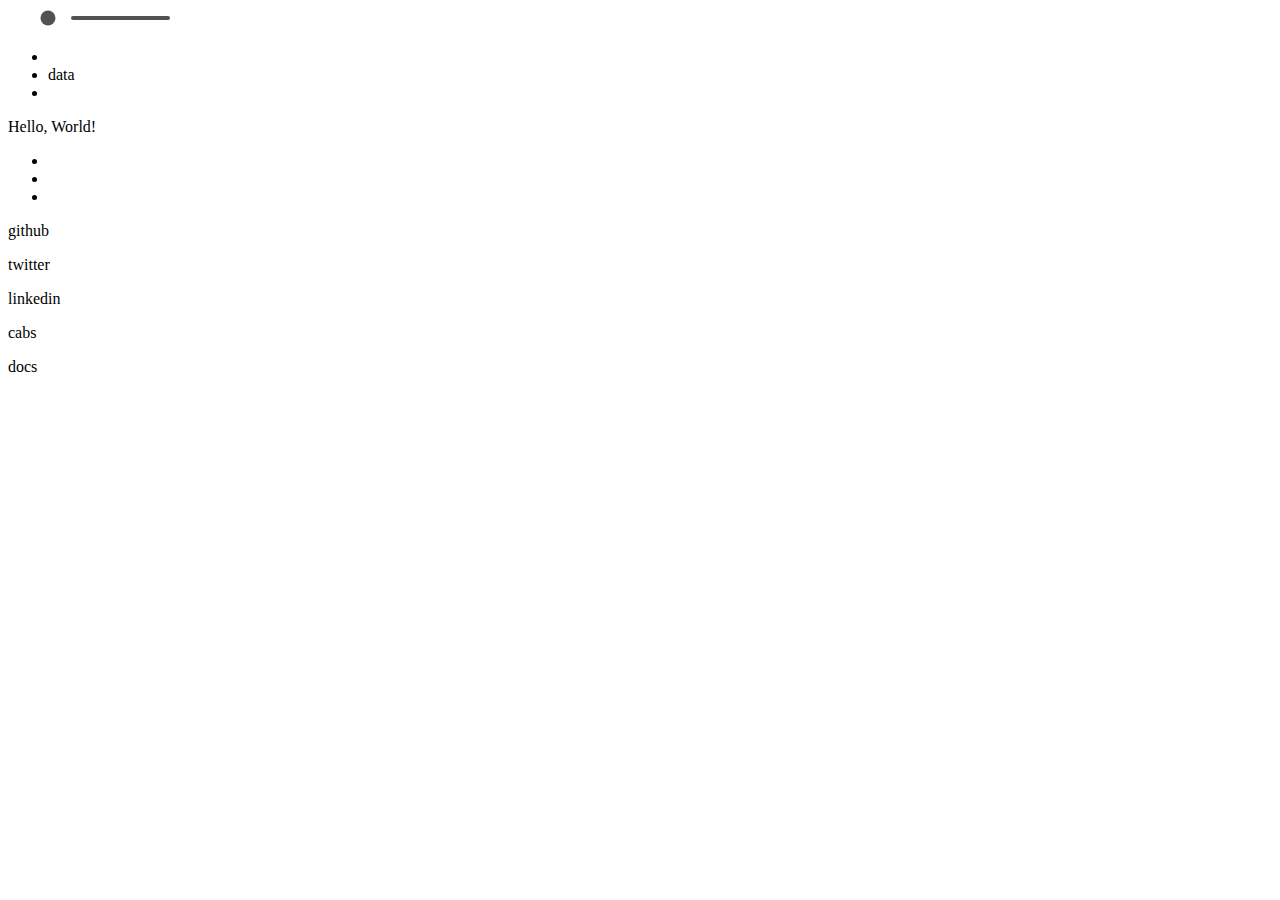
==== assignment-4b/index.html @ 67dcf9b7 "smartphone" ====
<!DOCTYPE html>
<html lang="en">
<head>
    <meta charset="UTF-8">
    <meta name="viewport" content="width=device-width, initial-scale=1.0">
    <link rel="stylesheet" href="style.css"> 
    <title>Smartphone 4b</title>
</head>
<body>
    <div class="container">
        <div class="smartphone-wrapper">
          <div class="smartphone">

            <div class="smartphone-header">
              <svg width="200" height="20">
                      <circle cx="40" cy="10" r="7.5" 
                              fill="#525252" stroke="none"/>
                      <line x1="65" y1="10" x2="160" y2="10" stroke="#525252" 
                              stroke-width="4px" stroke-linecap="round"/>
                  </svg>
            </div>

            <div class="smartphone-screen">
              <div class="smartphone-content">

                <div class="smartphone-screen-header">
                  <div class="screen-header-item screen-header-left">
                    <ul class="screen-icons">
                      <li><i class="fa fa-signal"></i></li>
                      <li>data</li>
                      <li><i class="fa fa-wifi"></i></li>
                    </ul>
                  </div>
                  <div class="screen-header-item screen-header-center">
                    <p>Hello, World!</p>
                  </div>
                  <div class="screen-header-item screen-header-right">
                    <ul class="screen-icons">
                      <li><i class="fa fa-bluetooth-b"></i></li>
                      <li><i class="fa fa-usb"></i></li>
                      <li><i class="fa fa-battery-half"></i></li>
                    </ul>
                  </div>
                </div>

                <div class="app-wrapper">
                  <div class="app-icon">
                    <a href="#">
                      <i class="fa fa-github icons"></i>
                    </a>
                    <p>github</p>
                  </div>
                  <div class="app-icon">
                    <a href="#">
                      <i class="fa fa-twitter icons"></i>
                    </a>
                    <p>twitter</p>
                  </div>
                  <div class="app-icon">
                    <a href="#">
                      <i class="fa fa-linkedin-square icons"></i>
                    </a>
                    <p>linkedin</p>
                  </div>
                  <div class="app-icon">
                    <a href="#">
                      <i class="fa fa-taxi icons"></i>
                    </a>
                    <p>cabs</p>
                  </div>
                  <div class="app-icon">
                    <a href="#">
                      <i class="fa fa-file-text-o icons"></i>
                    </a>
                    <p>docs</p>
                  </div>
                </div>
              </div>
            </div>
          </div>
        </div>
      </div>
</body>
</html>
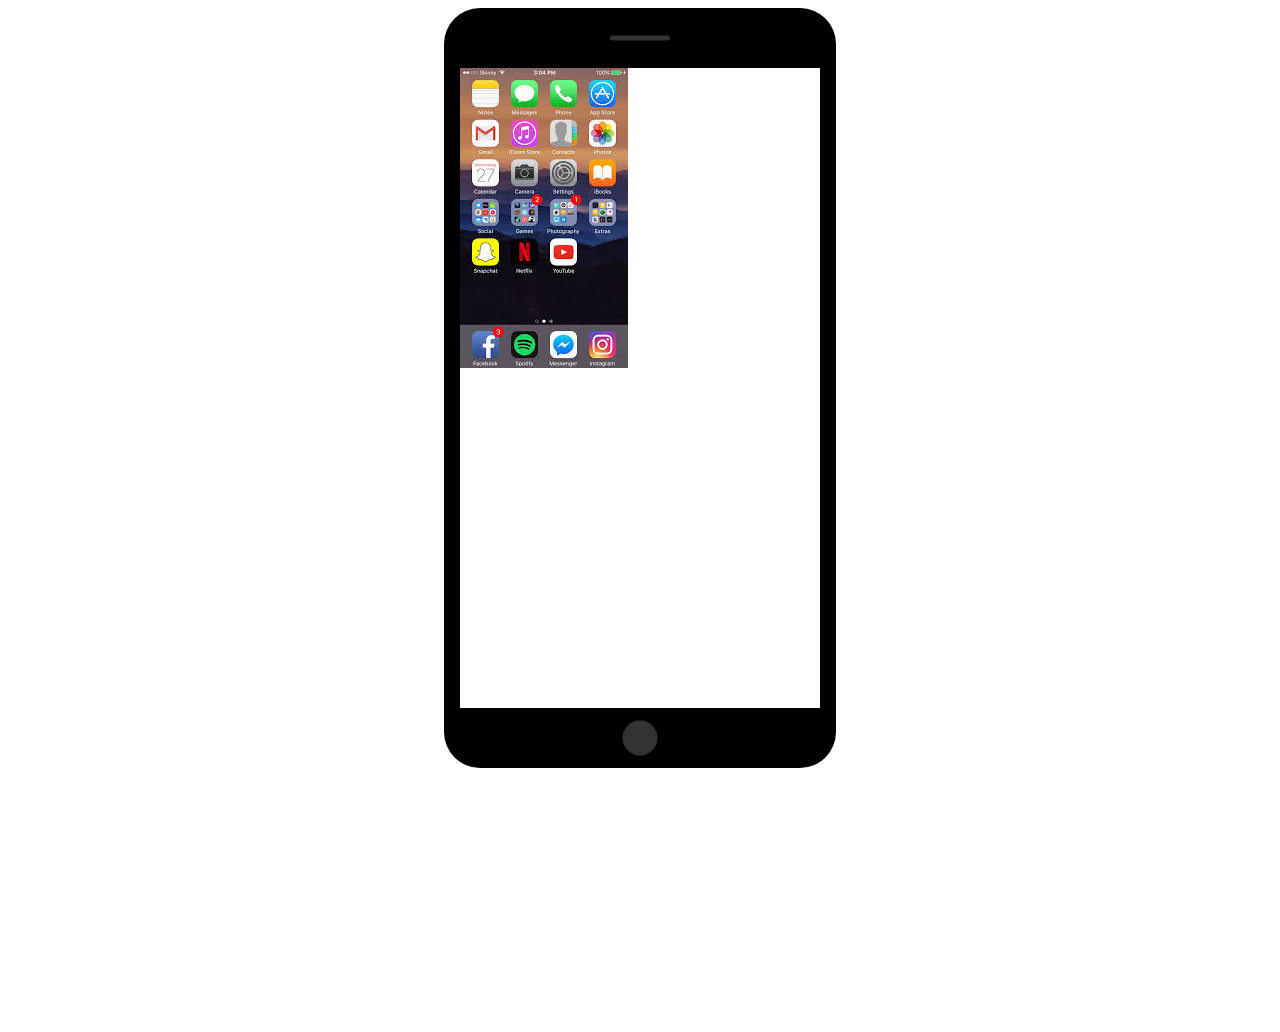
==== commit b1e2f746: "go" ====
--- a/assignment-4b/index.html
+++ b/assignment-4b/index.html
@@ -7,77 +7,10 @@
     <title>Smartphone 4b</title>
 </head>
 <body>
-    <div class="container">
-        <div class="smartphone-wrapper">
-          <div class="smartphone">
-
-            <div class="smartphone-header">
-              <svg width="200" height="20">
-                      <circle cx="40" cy="10" r="7.5" 
-                              fill="#525252" stroke="none"/>
-                      <line x1="65" y1="10" x2="160" y2="10" stroke="#525252" 
-                              stroke-width="4px" stroke-linecap="round"/>
-                  </svg>
-            </div>
-
-            <div class="smartphone-screen">
-              <div class="smartphone-content">
-
-                <div class="smartphone-screen-header">
-                  <div class="screen-header-item screen-header-left">
-                    <ul class="screen-icons">
-                      <li><i class="fa fa-signal"></i></li>
-                      <li>data</li>
-                      <li><i class="fa fa-wifi"></i></li>
-                    </ul>
-                  </div>
-                  <div class="screen-header-item screen-header-center">
-                    <p>Hello, World!</p>
-                  </div>
-                  <div class="screen-header-item screen-header-right">
-                    <ul class="screen-icons">
-                      <li><i class="fa fa-bluetooth-b"></i></li>
-                      <li><i class="fa fa-usb"></i></li>
-                      <li><i class="fa fa-battery-half"></i></li>
-                    </ul>
-                  </div>
-                </div>
-
-                <div class="app-wrapper">
-                  <div class="app-icon">
-                    <a href="#">
-                      <i class="fa fa-github icons"></i>
-                    </a>
-                    <p>github</p>
-                  </div>
-                  <div class="app-icon">
-                    <a href="#">
-                      <i class="fa fa-twitter icons"></i>
-                    </a>
-                    <p>twitter</p>
-                  </div>
-                  <div class="app-icon">
-                    <a href="#">
-                      <i class="fa fa-linkedin-square icons"></i>
-                    </a>
-                    <p>linkedin</p>
-                  </div>
-                  <div class="app-icon">
-                    <a href="#">
-                      <i class="fa fa-taxi icons"></i>
-                    </a>
-                    <p>cabs</p>
-                  </div>
-                  <div class="app-icon">
-                    <a href="#">
-                      <i class="fa fa-file-text-o icons"></i>
-                    </a>
-                    <p>docs</p>
-                  </div>
-                </div>
-              </div>
-            </div>
-          </div>
+    <div class="smartphone">
+        <div class="content">
+          <iframe src="[data-uri]
+          +IqlPJBXa3H06GZXY58nHU/dWT8WqfpXvGejLqD5OOp+6j8WqfpXvD0ZdSNe8JiuthcRHEQzL2oz1IODsxHe1pyizJ/pi19L7m/Kuj2Muhl7RG+9EuLS8cWokgLZB5aN3w058qvGk43vzEVamsWuRszYtnMUssyqSDBGpBMhFJ1gyOW0Cans4kek1OopsKhAKW8ysAQQwAIMHY8tBR2cQ9JqdSLxHKMFirgBUdzfnMZHhFyWnoTOvQChwVnYjtpTlG/X6HIvlwAmQB1ms/[base64]/WTIb8yNV2Ww6XbiK+q5JjaYA/OuBhcLCvjpxqaq8n7zZiasqWGUo76Gr4jwKyyjKuQ5lErpILAEfA7128TwnDVIrLGzutul9TlUMdWi3d30e/gKxnBLHdtFsCFJBEzIHXn76tW4XhXSaULWW63+/Eilja/aK8r6nNOKYgDKSQN9zHSuPwaDanbu+Z18ZZZfaVLcXtAxn+AJHxruqhN8jA6sepioHWuoYDqfoK9bGfu4f8b9UmUmdOxN1mPdWzDfOf6sHp1c8hy3PQ0FhYrwotq3oWhFj5oA1b/hUGJ5wOdAFf2xtheG4xVEAYS+AByAssABVo/mRMdzzWRThhsuyzH5BiVGpJugDzNlQBS5i5bmVwmGuAMjq2V48SlCVZTIMFhmGpBEjeeUFZArEYVwndoGYZszM2RZMQoVcxgAFtTvOwjUA1DOycICsIIjT24iRt5GrxV2TF2Zjzih0puQZnRsuEXJwuGcyFHf228hcdln7vvFKmrMU3dj/[base64]/wCKycAh6tT/AE/[base64]/lt25KKc0kRJiBAPIAn402ELbkGfimAa/gXaC2tpbdw5SgCgwSCBttsY615vH8LqyqupTV09e9PmekwHEqMaSp1HZrTua5Fn+nsP9cv3/lWH8MxP6H7vqb/AMRwv617wjx/D/Wr8G/KhcMxX6H7vqQ+I4Vf1r3mV7RcVF+4MoOVQQJ3M7mOQ0Hwr0PDcE8NTebd7/I8/wARxkcRUWTZbfMqia6Fjn3JuWoLD+CCBwbg8Ou4JEwcpYDUqGgkDcA1Vk2LO22CynvDLnfIrqgOdTIB1CwvKDDNoPCBFmQ2NrewAbZ4Gb1sxB1XLsN/[base64]/RPV+xMhTWixh1Tsydwa5aW5N4ApHMEwZWTABk5c3Lnuphlhp20C5YWbmBBAysRlSS/eFg2S7m0HhnN3OmomeUiqtSC4qzbwLAklhlUSCxUt4CSUEGWNyBABAUTE60esF0VeOsDOxtgm3PhMEaexjmiZ31ilLE0s2VyV/v2HQ/C8b2Xa9lLL98t/cRRTzAmScIUDDP6sNOk65Wy6fvRVS1y2xtzAM7MojeAucLMju9lHgic8AMIXLm8TNCUitxvFnAlTkzhgrhZDasGOQ6aEkQCSRHi0OlHrAUkVYARUgK/Sn9T7/APtUZCe0LDgdlsTcKjwqolm3gcgPM/yNGQjtDQXez2GVS7PcCgEliywANz6tNqUZ01eSsIpYqlVdoSuR+HcJwV8kWrruREgMNJ23XyNZ51oQi5Sdkhrkkrsb412aFpDcRmhdWDRtzIIjaoo16dZXpu4RnGWxm8s7RT0DLTgnBu+lmbKi7kbk9BO3/ipIbtuXNvs3hiSA92REgkAidpledQ3ZXexVVIy2EXuAYRZm5c0Yr6wPiAkrAWZ0NSot7ExqQer2Bw8otq8HNoNBCoySxJESHynKF5AESSJ0FeSs45lPfv3PrTfaOlKjdw0d09LdLXW/O6dltqZvEpLGPf7a9DgVJUIqX2j59x6VKePqOltpfxtr+/fct+AdnDfGZiwXUAL6zRuddh/3rWcaUlFXkXP6nWYZizqqrmZne2iqsgSzuAAJI51DkluRTnGorxdx49g5DG2txmVQw8dvKZGZCG2YEa6HWkV5/wCFLK9WnY34DIsVTdReqpK/hcpO8UWHtsqi4LqEeHxxluBwW5AHJpXmP6bc7n1VxfbKon6uV3103VtPC+pQ3VEmOteqoKSpxUt7I+U46VOWJqSpflcnbz5d3TuLjCcIsraW9ibptq/[base64]/[base64]/NYgFSVIPzlIidZBBANZcVUp04LtHu/v/kvw3Dzjdwkm73u1ZLls7+8lcNx/cg2+7fKoTe4A8qGJzEJBzGSQFAGo20qqnSnGOV83y6O3x8zZS7SLvl3S0ff8/[base64]/N25I5x20de8TvfCSbvmAZWQffW5p20ERtzKVUs794vxql5dBto9TKgt1NabGU1vo+vMrXWnVe6I9oLn+VRlvp1DNbU6LiEvXFXDnCiwt98+ac0mP3mygA7RyA5RSq2ApKMpZ82mV76LXa6tvcMHinRqRcI2s8yvz26O/wB6CMFwjLc0updDB7dzOtxMqhGZgRlVvVJII5xWRYOOGi3K+q6p6ew6T41PFTi6SScHfZ79+b76kHtthDbwzrCwbWIOhZmLwVcuzEknwqOkAU/[base64]/Zf3eBd3Lxt9zbs20yi2VRbZMZVLMzM1yDMgmfZWerwmGVwlJqzbb8d779foVw3FoZe0hDMpO1u/fTbaxBxGa4xLNdRlLKyq2XUaEGNDtR6BCEFTbut+Wt3e+3l0HrF+kf4ijbl4W0tv59TPdtbUYe2ssYujVjJPgfcnetEI5VZESbbuZJL7jTMYq1iMzOr9lbpWxbud4qAWrQJKsxJZNAFUEnQNWDH4OOIhdtrLd6W2tZ73G08bHDayt61lrfV8rW1uQ+2mNt237m/ba7mhw9s5NHyAAlo0YsgiNImRvWehQoLDwSu1q7vfV3d9uoYqPbVLzWq93IPD+kwYZEtphGdWVLyqE/ogRCJBbcd3pz03Na5qGi7gjKUdvAz3bm5nNp/pd432sh/[base64]/Jmht8cwwdrneEuwAZijahZABAUA6E8qQ8PFxytaeI+hXdCanTsn4fQRxPjGFvobdy7cytuF71Mw3hso8QkzB5670RwsYxypDK+MqV5KU3toVvHONLctJYttcZVCrncknKnqIJ1IGm/SnQp5VZGZyuUHd1exFzR9me0q4cBGJXKSVYCYncEe8/GovZlJwVRWZb4vtdh7rBmvtmGxCOsTMgQsAampU2thbw1Nqzvvfe2vssFb4/hh/tGMkkkq5JJ1JJiok3J3Y2nCNOOWOxQ9pOLC/[base64]/A1lVSfUc4R6Dv6Sfov3/[base64]/ilztkXwZmyg7hZOUHU6xHM+2rKo+ZGUXhcUodC48IZSwiZUEFh5yJqXK6ItYtDjcG48djKQWIKAa+BVXOLbWwRmBYhQvkdTNcsuT+/[base64]/KzK1KKSujkxvDpXssxnsJOMK7ffQqrWxDihdq/fYFlSQNyBtzqrxNnZtD6WCq1YOcItpbtCDiLuXPl8PWNN4qfSXe3Mp6LU7PtMry9fcPYLG5jDQDyNOp1czsxEo22J80/QWdJ9Gno5t46z8qxDuLRYrbS2QC+UwzM0GBmkACD4TrSalbLpEvGF9zer6J+GD/Z3v725+dL9ImS6cQH0UcM+rvf3r/nR6TU+0HZROcekrsSnDjbuW7jNYuMUGeMyPBYKWAAIIBjT5pma00q6lpLRi5U2tjFhQdjT9BYO6qbBcWb2Uake+obUdyUm9hluKoPP2D86U68UXVORDu8WY+qoGu5109lLdd8kXVNcyM+Mdtz/r2Ut1JPctlSGQ0Uq5c6z6Ax4sb7MP8Ajfrxf8YO6of6v/U0Yfmdb4ay3MQIBPdq4JKmFclAIJEZspcacietH8LYOUFOvOP5ksr7ru/vSCvK+hO47bm1OUkqyMIBLCGGYgDX1SwMbgkc69HxCh22FqU7Xbi7Lvtp77CYO0kzL9rLyvw3FsplThcRB1H+yfka+b4KlOlxClTmrNTin/3I2Sd4NroeXwK+rGIYv71DINB2WaFYdWj7hWHFLVHrv4blanJPm/kI4jY7uwydG09heR9xFTTlmqJ/ewvH0PR8FKl0eng5XXuZSYQ+Ie/8DW6O55UsXBG4NOuQd47HcRex2bs3LZyvmuqG6ZsXcBI84JrFiZuMG1udHhdCFbExhNXWr8kU+AxvEMQ5S1iMQzhS2UXnWQsTHiAnWubGVWbsm/M9VWpYPDxzVIRSvb8qfyIl3jWOtMVbEYpWG6u9yR7VY1V1KkXZtjo4TCVI3jCDXcl8iy9L+Na/wTBXXMu1+3mO0sLF8Exykia61CTlGLZ4rHUY0cTOEdk9PA4mpYbEitOxksP28bcAifjqfjTFVmla5R04ke45O5J9tUbb3LWCqCQUAH8KAG6oSdZ9ALR8u0kxh9BEn+n01rxn8XL+R/q/9TRQ5nX+BYi2XZnuILzQgtTDKB4o8QBcmZkCNgNiW6nAcJRw+HvTnnzatrbTkk+nmLqybepZcVNru2S66orgrLMq6kcs2k8/dXZqRjKLjLZ6eYpGO7S4gvw7GkgEfJb8OAQtwd0/iVW8S+wyNdC29fOI4Wlh+J0qdKedZ4+z1lo+Xl7jbmbg20eZK+mmMYv7+6qsgt+DuVs3GG4JI9oUEfhWSsrzSPR8Km4YSrOO6u17Fcn8eYNYzjZgp+8Ef68qVQVqmVnT41KNTBdrHaWX43MxZ3FdBHiSYH86snYk792QwFy/2aspaXM+a4wUbnLi7hIHnE6VmxMXODSOhwqvCjioym7LVX8V9Sj4bbx+Gc3LWHxKvlZcxsXDAaJIBWJ05zXOgqkHdJ+R6yvLCYiGSc4tXv8AmX1I2I4fjrrl3sYx3O7Nauk/EroPuFVlCpJ3aY2FfCUo5Yzgl3Sj9S09LuDazwPA2nEOt+3mG8MbF8kadCYrrYeLjGKZ4jH1Y1cTOcdm9PA4oK1GQOaCAooAEUEhVABxUkDVLLGp9H/a48Ovs7KXtXFC3EWA2hlXWdJEnQmCGNcnjHC1j6KinaS1T5d6fcy9OeVnVW9K3C3WGN2DurWifPWJFeQj/DfEac1KFrrZqRo7aDCt+lHhQObvL5aIzOl12joGYkgeVOxHBeL4m3avNbrJFVUprYzfb30pWb+GfDYRbn7UZXuuAoCH1lRZkkjSTEA1u4R/DlWhXjWxDXq6pLXXlfwK1Kyasjk1exECLtuahogJM4BUMQDuATB9oqrgm7sbGrUjFxjJpPdXDzXMuTOcv0cxjrtUZFe9tSXiKrh2bk8vS7t5BW7Ub1dIULFSB1P0WelG3gLJwmKS41oMzW7lsAlMxlkZSRKzJkSdTp0q0QdC/wDjNwn6y9/cvUWAB9M/CfrLx/8A0vQBy70pekIcSNu3ZRksWiWGeM9xyMuYgEhQAWAE/OM9KvHQDBkVe4WACKMyCwkvVXImwkvUEBUEhqdKLgINAE3g+LW1eS4wBC5tCufUqwByllmCQfWERM6VDAu7PEuGlznwrhZgERsVTVwrASHDt4ANDliNAagITiuCVsy4WdwQy6MDayfWnIM0nLr1zD1aAIvFsbg2tZLFh0b9lLOFJJXvc/iDEic6e3IJ5UAUoqQCbaKgDUX+N4F1acH4/GVIyhScqBMygiPU132Jg52FADt7j+DaFbCnuxn8ChUlWcMohX0O/[base64]/q0+yPyqQB8lt/Vp9kflQA5+jR9SPsf9qZ2U/0vyK549UD9Gj6kf3f/ajsp/pfkGePVC8BwgXWKKloEcmXf7KmAOZMAcyK5VXFT7RxhbTqevwvBMNDDRrYnM3JX0aSSe3i+7VvZJkZMPbI/o0+yPyrVh63awvzONxbh3oNfs07xaun8n3oM4a2NSifZX8qecwanD/2H8FAAnD/ANh/BQA4uHtESEtkdQFNACvktv6tPsj8qAF2eHB2ypZDMdlVMxPsAE0ATP1Yv/7jf/8ATv8A4KACPZm//uN//wBO/wDgoIIVzBIpKtaUEaEFACD0II0oJE/Jbf1afZH5UAAYRPq0+yPyq0YylpFXIbS3D+RJ9Uv2B+VX7Gp+l+TC6B8iT6tfsj8qjsan6X5MmzC+S2/q0+yPypYA+S2/q0+yPyoAeoAm8MAkk8tvfW3BRTk2+RmxLdkiy76ulcxmo7MdmRiLRv3bht2wSBEScvrMWOigbe47c8lfFOnLLFXY6nRzK7M5x7BJhcQzYW7avLlFwO2Ryjgk+Fl0kETG2okGuJW4bVlKVaNle7s76c9D2eD/AIjw6w8MPiFJ5VlvG1pLaz1XL6pozSLAow9FUoZTm8V4i8dX7S1klZLu7+9lD2kuMXS2JMico+cxMARzOn302RzG0ldmi4R2ItKobEksx+YGyqvlI1Y+cxWGeIbfqnmsTxqpKVqCsutrt/QkY/sRhnX9jmttyOYup/[base64]/IarGc8FBA/hnifdW7Bf1ez5mbE8iw4Wgu3rdotlDuqlvogmJrbOWWLZnirux17C8CRcA2FF6UIcd7ppmYsecaTG9cmVZurnt7DYoJQynKO02DTD3nspc7wKo8Wgkssxp7RXQ7RzouTVtGZsqjUSXcUNco3kLCoDxHDg7QT7wLhX7wKRiPyMwcTbWEqW6L4q/uLLjuCsi+zPbwctBzYjEOC2msWwPCJkVlhKWXS/sRx8HWquioxlOy5QgvjzGsDw1SwNq21rMQBfwV/vbYP9ojbL7qmU3bXXuaL1sRJJqpLNb+mpDK/Y1zEdp0A4hZI9Y2vF7u8AP8ArpTcL+X2mvgcm8PJcszt5IXWo7J0nC3GXgVqNu8cN7O/ufzy10eFRTxKv0dvvwOTxm7wrS6q5B4ImFkHFXIz6KqnVZ2uXCPVHQe8iK7eJlX2oR23b59y6/a3PPYTC4ZWeIe+yXLvfTu9+gxxpLFgm0lzvXB8VzZV/qqAdW6mY5VfDOrVWeSyrkufi/kLxWGo0f8ADg80ub5LuXf1LHtu7HhGDLb96nw7q9l+6K81jUliZpdf+T13D7+jQzdDnNZjabDsrh//AJfGeeHX/mFVqYnS36Tuwpq1B9bfAn4u9ew+FwwwzNbR1LXHQavezQVdo5QABz84pDxKdpPZmqjRpVq1RVVdp2SfKPVePMmqGON4e9wZbzrnvL6stDKtxk2Dso10+aByrRGfqtCXGKw1dR1inaL8rq/RPYwPFh+0b95/+anVJXUTPxdWVLwfyIVKOMCoIEs0Vtwb1aM+IWiE97W+5mOo8Jb/AOnnP9S//wC69c+f/wAlez4GiP8AK8zl63OVbKztCXgJpr1kLrkHQKDjtx7d63dUwVAKnzVif5iqTV9GUnCM4uEtnobXg/aTDXwCSlu7EMrwDP8AVY+sK506U4+B5DFcOxFB2Sco8mvmuQviHE8FYY3SbXeQRFvKbjA8oXlpu2lEYTlpyK0MNi667NJ5e+9l5/IxGHxz4nGd8wjQ6DZVAKqs+/[base64]/Vr5K84T2d14X2Z3lLNQpuG8bPyVmi6w3D3sg91jFQHfQwfPKQQDUUrw/LWX33MKleFVrtKTf310Ko2rWHvfK7uI764slUUMS7lSozudlE/[base64]/seqkjupiZOdgIABY+MghQGEsRGo11FVsgB+pygE90BAJy52nRlWAAfWlx4d/uksguJtYJbUoECkGGHORpBPOpAcoAveCNjbH7TDOy5kVjBUhgWZRmVpWRlY67CTpNBBbHtTxjbOZ0Ed3ZmWbKojLMkgiKNACPanjG3eQf3LHM5Ry5nQfS5TRoBnuNtirjd7iS5YwAXI210VRsNDoBoZnWgCtoJLnhF3GWlBsMQryQPAQYbITlfbWJPmsmk1cPSq/nVy8aso7MntxriRB8akAAkgWIUFcwLGPCI3J2pPoGH/T72XWIqLmRMTexz5g26wW0tAqDzboNPw6irwwlGDul72NjxDER2l7l9Coxdh0aHEN7QeZB1HmCPIgitJmnOU5OUndjNBUOgA1YiYO4g+Y6H4UASW4leO9xj7fifjOvXnNBAR4je+sbYjfkYn/[base64]/u0GnkOgoAYu3mYyxJOup8yWP3kn30EiKAP/9k=" style="width:150%; border:none; height:150%">
         </div>
       </div>
 </body>
--- a/assignment-4b/style.css
+++ b/assignment-4b/style.css
@@ -0,0 +1,40 @@
+.smartphone {
+    position: relative;
+    width: 360px;
+    height: 640px;
+    margin: auto;
+    border: 16px black solid;
+    border-top-width: 60px;
+    border-bottom-width: 60px;
+    border-radius: 36px;
+  }
+  .smartphone:before {
+    content: '';
+    display: block;
+    width: 60px;
+    height: 5px;
+    position: absolute;
+    top: -30px;
+    left: 50%;
+    transform: translate(-50%, -50%);
+    background: #333;
+    border-radius: 10px;
+  }
+  .smartphone:after {
+    content: '';
+    display: block;
+    width: 35px;
+    height: 35px;
+    position: absolute;
+    left: 50%;
+    bottom: -65px;
+    transform: translate(-50%, -50%);
+    background: #333;
+    border-radius: 50%;
+  }
+  .smartphone .content {
+    width: 360px;
+    height: 640px;
+    background: white;
+  }
+
